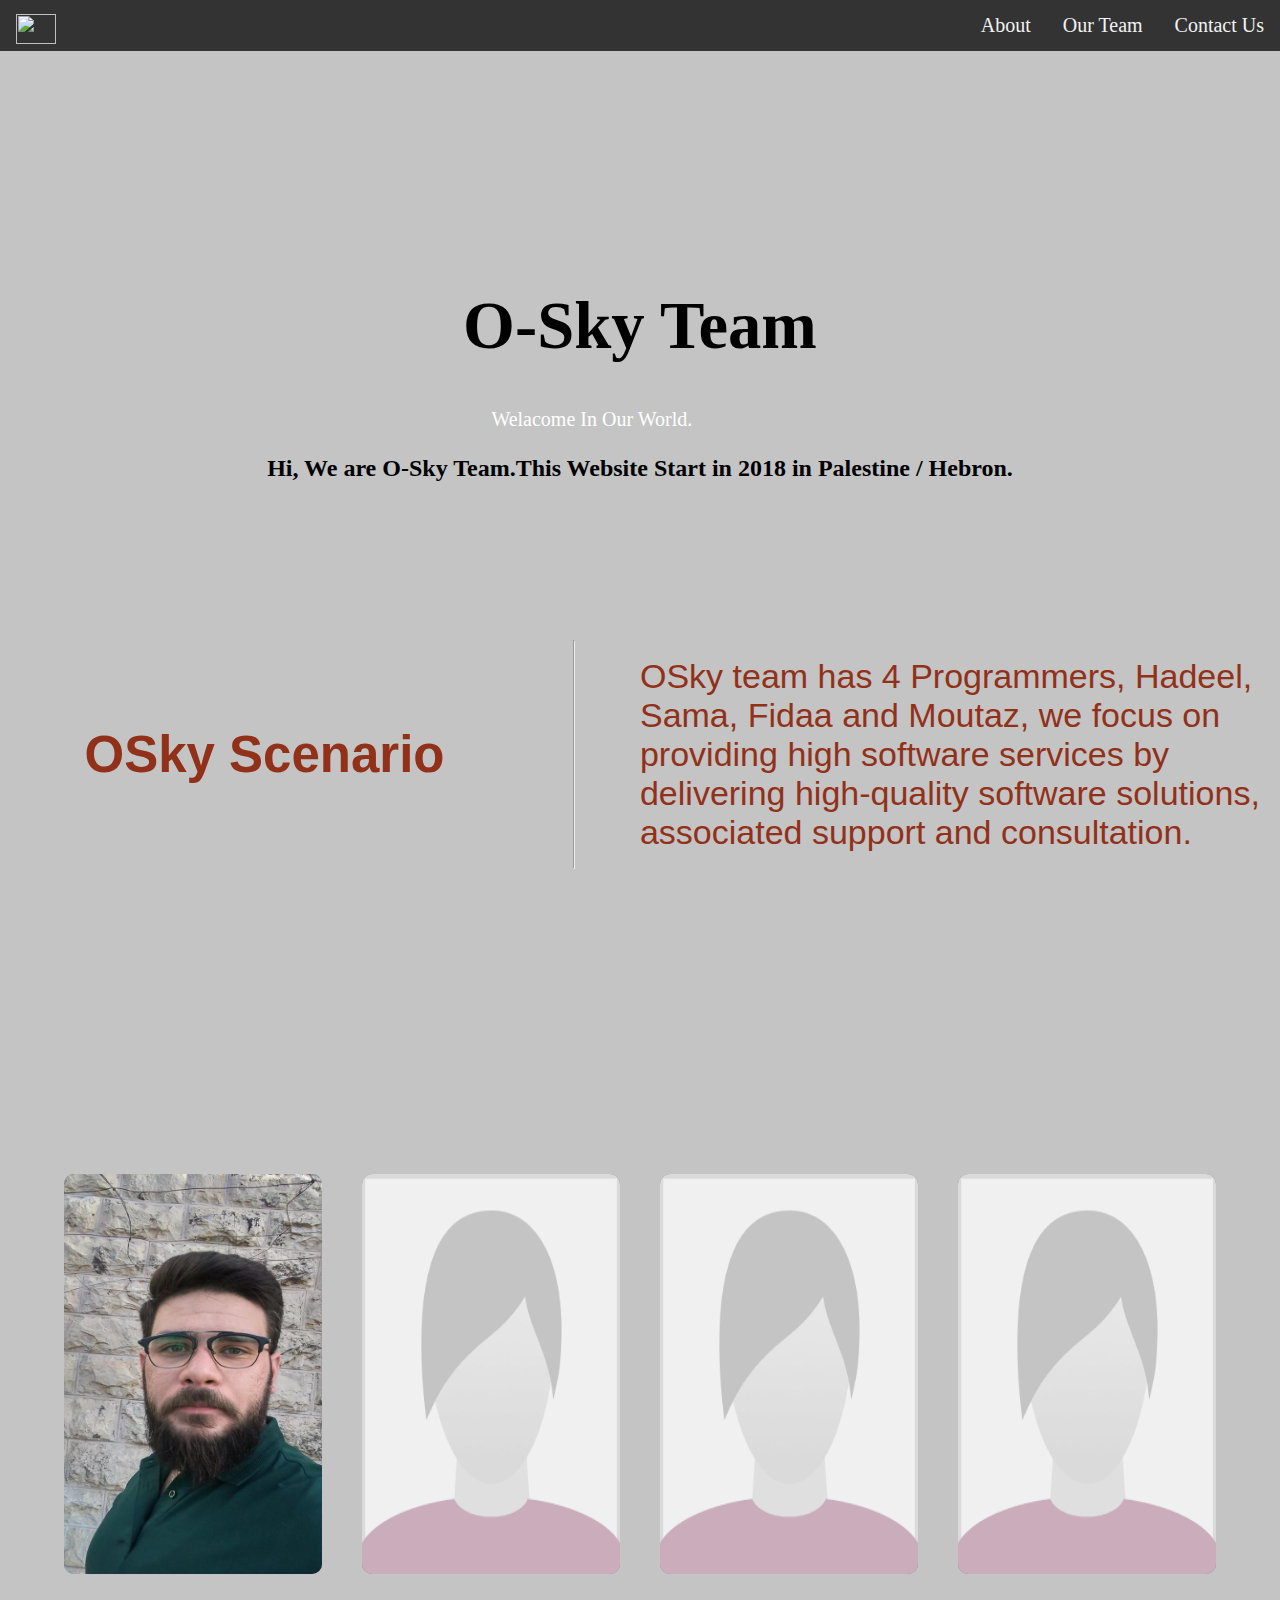
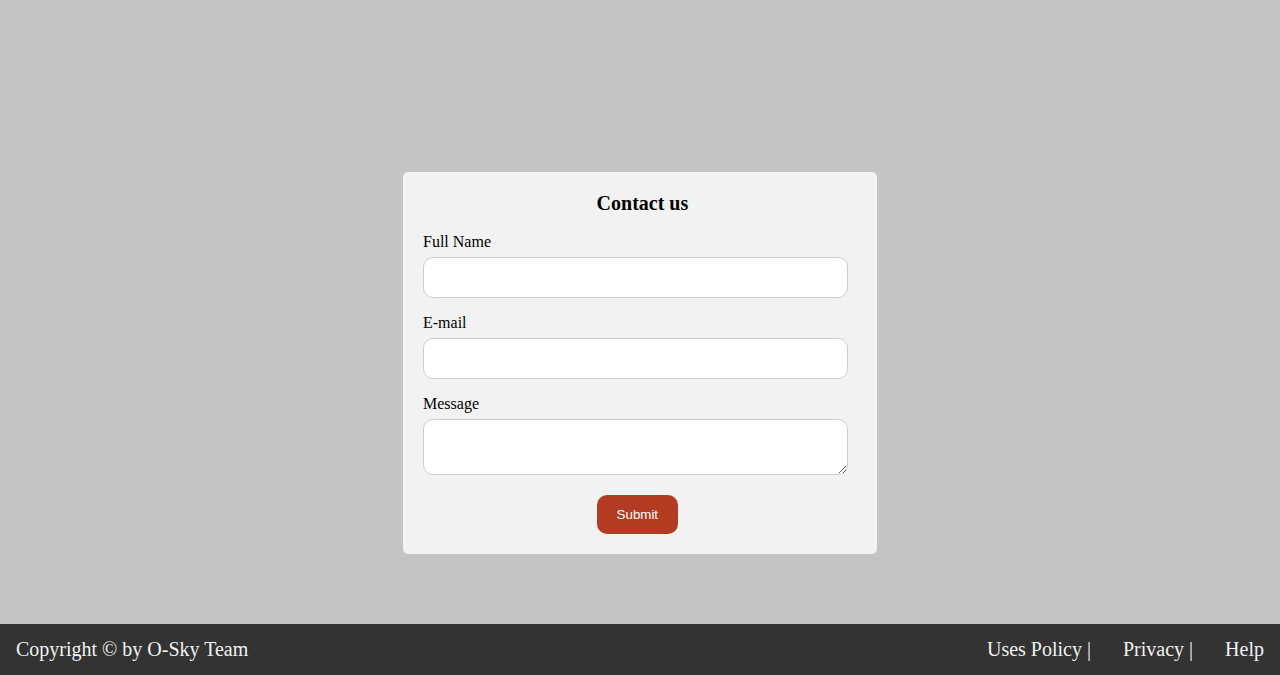
==== index.html @ 86134e62 "Merge pull request #30 from FACK1/edit_site" ====
<!DOCTYPE html>
<html>
   <head>
      <meta charset="utf-8">
      <title title="OSky">OSky</title>
      <link href="style.css" type="text/css" rel="stylesheet">
      <!-- icon -->
      <link rel="stylesheet" href="https://use.fontawesome.com/releases/v5.4.2/css/all.css" integrity="sha384-/rXc/GQVaYpyDdyxK+ecHPVYJSN9bmVFBvjA/9eOB+pb3F2w2N6fc5qB9Ew5yIns" crossorigin="anonymous">
   </head>
   <body>
      <header>
         <!-- start Nav -->
         <link rel="stylesheet" href="oSky.css">
         <nav>
            <a href="#" id="logo">
            <img id="nav_img" src="http://www.clker.com/cliparts/F/m/7/6/7/D/akiko-olive-wreath-md.png">
            </a>
            <a href="#contact">Contact Us</a>
            <a href="#team">Our Team</a>
            <a href="#about">About</a>
         </nav>
         <!-- End Nav -->
         <h1>O-Sky Team </h1>
         <span>Welacome In Our World.</span>
         <h2>
            
            <p>Hi, We are O-Sky Team.This Website Start  in 2018 in Palestine / Hebron.
            </p>
            <br>
         </h2>
      </header>
      <!-- Start User Story Section -->
      <section id="about">
         <div class="paragraph-about">
           <p>OSky team has 4 Programmers, Hadeel, Sama, Fidaa and Moutaz, we focus on providing high software services
              by delivering high-quality software solutions, associated support and consultation.
           </p>
           <br>
           <hr>
           <h2> OSky Scenario </h2>

         </div>
      </section>
      <!--===================
         == START TEAM PRO   ==
         =====================-->
      <div class="container" id="team">
         <!-----------------
            -- Start CARD 1 --
            ------------------>
         <div class="card">
            <!-- member 1 img -->
            <div class="img-box">
               <img src="36609924_1651386038303263_4784925719039836160_n.jpg" height="100%">
            </div>
            <!-- USER NAME & short paragraph -->
            <div class="content">
               <h2>Mutaz Mohtaseb <br> <span>BA</span></h2>
               <p>I try my best to become on of the best full stack developer</p>
               <!-- social media -->
               <ul>
                  <!-- Github -->
                  <li><a href="https://github.com/alMutazBeAllah" target="_blank"><i class="fab fa-github"></i></a></li>
                  <!-- linkedin -->
                  <li><a href="https://www.linkedin.com/in/mutaz-mohtaseb-2738a0a8/" target="_blank"><i class="fab fa-linkedin"></i></a></li>
                  <!-- CodeWars -->
                  <li><a href="https://www.codewars.com/users/Mutaz" target="_blank"><img src="codewars.png" width="20px"></a></li>
               </ul>
            </div>
         </div>
         <!-----------------
            --  END CARD 1  --
            ------------------>
         <!-----------------
            -- Start CARD 2 --
            ------------------>
         <div class="card">
            <!-- member 2 img -->
            <div class="img-box">
               <!-- change photo -->
               <img src="avatar-purple-t@2x.png" height="100%">
            </div>
            <!-- USER NAME & short paragraph -->
            <div class="content">
               <!-- change name & major -->
               <h2>Fidaa Hersh <br> <span>Math</span></h2>
               <!-- change & write about you -->
               <p> All is Pass .</p>
               <!-- social media -->
               <ul>
                  <!-- change social media -->
                  <!-- Github -->
                  <li><a href="https://github.com/fdo2" target="_blank"><i class="fab fa-github"></i></a></li>
                  <!-- linkedin -->
                  <li><a href="#" target="_blank"><i class="fab fa-linkedin"></i></a></li>
                  <!-- CodeWars -->
                  <li><a href="https://www.codewars.com/users/fdo2" target="_blank"><img src="codewars.png" width="20px"></a></li>
               </ul>
            </div>
         </div>
         <!------------------
            --   END CARD 2  --
            ------------------->
         <!-----------------#
            -- Start CARD 3 --
            ------------------>
         <div class="card">
            <!-- member 3 img -->
            <div class="img-box">
               <!-- change photo -->
               <img src="avatar-purple-t@2x.png" height="100%">
            </div>
            <!-- USER NAME & short paragraph -->
            <div class="content">
               <!-- change name & major -->
               <h2>Hadeel Salamin <br> <span>CSE</span></h2>
               <!-- change & write about you -->
               <p> Te Sky is limit .</p>
               <!-- social media -->
               <ul>
                  <!-- change social media -->
                  <!-- Github -->
                  <li><a href="https://github.com/Hadeel-Salamin" target="_blank"><i class="fab fa-github"></i></a></li>
                  <!-- linkedin -->
                  <li><a href="https://www.linkedin.com/in/hadeel-salamin" target="_blank"><i class="fab fa-linkedin"></i></a></li>
                  <!-- CodeWars -->
                  <li><a href="https://www.codewars.com/users/Hadeel-Salamin" target="_blank"><img src="codewars.png" width="20px"></a></li>
               </ul>
            </div>
         </div>
         <!------------------
            --   END CARD 3  --
            ------------------->
         <!-----------------
            -- Start CARD 4 --
            ------------------>
         <div class="card">
            <!-- member 4 img -->
            <div class="img-box">
               <!-- change photo -->
               <img src="avatar-purple-t@2x.png" height="100%">
            </div>
            <!-- USER NAME & short paragraph -->
            <div class="content">
               <!-- change name & major -->
               <h2>Sama Amro <br> <span>IT</span></h2>
               <!-- change & write about you -->
               <p>My Life For Fun </p>A web application that generates random text
               <!-- social media -->
               <ul>
                  <!-- change social media -->
                  <!-- Github -->
                  <li><a href="https://github.com/Samaamro20" target="_blank"><i class="fab fa-github"></i></a></li>
                  <!-- linkedin -->
                  <li><a href="https://www.linkedin.com/in/sama-amro-074aa6139/" target="_blank"><i class="fab fa-linkedin"></i></a></li>
                  <!-- CodeWars -->
                  <li><a href="https://www.codewars.com/users/sama-amro" target="_blank"><img src="codewars.png" width="20px"></a></li>
               </ul>
            </div>
         </div>
         <!------------------
            --   END CARD 4  --
            ------------------->
      </div>
      <!--===================
         ==  END  TEAM PRO   ==
         ====================-->
      <!-- Start contact Section -->
      <section id="contact">
         <form class= "form-container">
            <label id="contactHeader">Contact us</label><br><br>
            Full Name<br><input type="text" required><br>
            E-mail<br><input type="text" required><br>
            Message<br><textarea></textarea><br>
            <button type="submit" id="submitButton">Submit</button><br>
         </form>
      </section>
      <!-- End contact Section  -->
      <!-- Start footer -->
      <footer>
         <nav>
            <a id="copyright" href="#">Copyright © by O-Sky Team</a>
            <a href="#">Help </a>
            <a href="#">Privacy | </a>
            <a href="#">Uses Policy | </a>
         </nav>
      </footer>
      <!-- End footer -->
      <script src="oSky.js" type="text/javascript"></script>
   </body>
</html>
---- style.css ----
body{
     margin: 0;
     padding: 0;
     background: #c4c4c4;
}
 nav{
     overflow: hidden;
     background-color: #333;
}
 #logo{
     float: left;
     text-decoration: none;
     height:15px;
     width:30px;
}
 #copyright{
     text-decoration: none;
     text-align: center;
     float: left;
}
 nav a{
     float: right;
     text-decoration: none;
     padding: 10px;
     color: #f2f2f2;
     text-align: center;
     padding: 14px 16px;
     font-size: 20px;
     border-radius: 4px;
}
 nav a:hover {
     background-color: #ddd;
     color: black;
}
 nav a.active {
     background-color: #4CAF50;
     color: white;
}
#nav_img{
    height:30px;
    width: 40px;
}
 header{
     background-image: url(http://www.clker.com/cliparts/1/3/c/7/14523854441990438377orange-sky.jpg);
     width: 100%;
     background-repeat: no-repeat;
     background-size:cover;
     height: -webkit-fill-available;
}
 h1{
     text-align: center;
     padding-top: 15%;
     font-size: 50pt;
     background-repeat: no-repeat;
     background-size: cover;
}
 h2 p{
     text-decoration: none;
     color: black;
     text-align:center;
     margin-left: 15%;
     margin-right: 15%;
}
 span{
     text-decoration: none;
     color: black;
     margin-left: 42%;
     margin-right: 30%;
     color: black;
     padding:4px 5px;
     border: none;
     border-radius: 4px;
     cursor: pointer;
     font-size: 15pt;
}
 section{
     background-size:cover;
     height: -webkit-fill-available;
     margin: auto;
     padding: 20px;
}
 input[type=text], textarea{
     width: 98%;
     padding: 12px;
     border: 1px solid #ccc;
     border-radius: 10px;
     box-sizing: border-box;
     margin-top: 6px;
     margin-bottom: 16px;
     resize: vertical;
}
 #submitButton{
     background-color: #b23b22;
     color: white;
     padding: 12px 20px;
     border: none;
     border-radius: 10px;
     cursor: pointer;
     margin-left:40%;
}
 .form-container{
     border-radius: 5px;
     background-color: #f2f2f2;
     padding: 20px;
     width: 35%;
     margin-top: 50px;
     margin-bottom:50px;
     margin-left: auto;
     margin-right: auto;
}
 @media only screen and (max-width: 600px) {
     .form-container{
         width: 100%
    }
}
 #contactHeader {
     font-size: 20px;
     font-weight: bold;
     margin-left: 40%;
}
/*START USER STORies*/
 .paragraph-about{
     width: 100%;
     high: auto;
     text-align: center;
     color: blue;
     font-size: 34px;
     padding-top: 50px;
     padding-bottom: 100px;
     margin-bottom: 0;
}
/*END USER STORies*/
/*################## ## START TEAM PRO ## ##################*/
/*Start MIN container*/
 .container{
     position: relative;
     width:90%;
     height: auto;
     margin: 40px auto 0;
     display: grid;
     grid-template: 1fr 1fr 1fr 1fr;
     grid-auto-rows: 400px;
     grid-gap: 40px;
     padding-top: 10%;
     padding-bottom: 10%;
}
 @media screen and (min-width:700px){
     .container{
         display: grid;
         grid-template-columns: 1fr 1fr 1fr 1fr;
         grid-auto-rows: 400px;
         grid-gap: 40px;
    }
}
/*Start MIN card */
 .container .card{
     position: inherit;
     background: gray;
     overflow: hidden;
     border-radius: 10px;
     transition: 0.5s;
}
/* card hover */
 .container .card:hover{
     transform: translateY(-20px);
}
/* Start img-box "img div" */
 .container .card .img-box{
     position: absolute;
     top: 0;
     left: 0;
     width: 100%;
     height: 100%;
     transition: 0.5s;
}
/* img-box hover*/
 .container .card:hover .img-box{
     opacity: 0.5;
}
/* img size */
 .container .card .img-box img{
     width: 100%;
}
/* Start content */
 .container .card .content{
     position: absolute;
     width: 100%;
     height: 60%;
     bottom: -100%;
     padding: 0;
     padding-top: 10px;
    /*padding btween top and text */
     box-sizing: border-box;
     text-align: center;
     transition: 0.5s;
}
/* content hover */
 .container .card:hover .content{
     bottom: 0;
}
/* content effect */
 .container .card:nth-child(1) .content{
     background: linear-gradient(0deg, orange, transparent);
}
 .container .card:nth-child(2) .content{
     background: linear-gradient(0deg, orange, transparent);
}
 .container .card:nth-child(3) .content{
     background: linear-gradient(0deg, orange, transparent);
}
 .container .card:nth-child(4) .content{
     background: linear-gradient(0deg, orange, transparent);
}
/* header text "user name" */
 .container .card .content h2{
     margin: 0 0 10px;
     padding: 0;
     color: white;
     font-size: 24px;
}
/* header text "major" */
 .container .card .content h2 span{
     color:rgb(228, 214, 15);
     font-size: 20px;
}
/* paragraph text */
 .container .card .content p{
     margin: 0;
     padding: 0;
     color: white;
     font-size: 20px;
}
/* min list */
 .container .card .content ul{
     display: flex;
     margin: 20px 0 0;
     padding: 0;
     align-items: center;
     justify-content: center;
}
/* chiled list */
 .container .card .content ul li{
     list-style: none;
}
/* list anchor */
 .container .card .content ul a{
     color: #fff;
     padding: 0 10px;
     font-size: 22px;
     transition: 0.5s;
}
/*################## ## END TEAM PRO ## ##################*/
 .paragraph-about{
     width: 100%;
     high: auto;
     text-align: left;
     color: #92311a;
     font-size: 34px;
     padding-top: 50px;
     padding-bottom: 100px;
     margin-bottom: 0;
     font-family: 'Josefin Sans', sans-serif;
     display: flex;
     justify-content: center;
     flex-direction: row-reverse;
    /* border: 3px solid red;
     */
}
 .paragraph-about p{
     width: 50%;
}
 .paragraph-about img{
     width: auto;
     height: 100%;
     border: 2px solid pink;
     resize: both;
}
#about h2{
  text-align: center;
  margin: auto;
}
---- oSky.css ----
body{
     margin: 0;
     padding: 0;
     background: #c4c4c4;
}
 nav{
     overflow: hidden;
     background-color: #333;
}
 #logo{
     float: left;
     text-decoration: none;
     height:15px;
     width:30px;
}
 #copyright{
     text-decoration: none;
     text-align: center;
     float: left;
}
 nav a{
     float: right;
     text-decoration: none;
     padding: 10px;
     color: #f2f2f2;
     text-align: center;
     padding: 14px 16px;
     font-size: 20px;
     border-radius: 4px;
}
 nav a:hover {
     background-color: #ddd;
     color: black;
}
 nav a.active {
     background-color: #4CAF50;
     color: white;
}
 header{
     background-image: url(http://www.clker.com/cliparts/1/3/c/7/14523854441990438377orange-sky.jpg);
     width: 100%;
     background-repeat: no-repeat;
     background-size:cover;
     height: -webkit-fill-available;
}
 h1{
     text-align: center;
     padding-top: 15%;
     font-size: 50pt;
     background-repeat: no-repeat;
     background-size: cover;
}
 h2 a{
     text-decoration: none;
     color: black;
     text-align:center;
     margin: 20%;
}
 span{
     text-decoration: none;
     color: black;
     text-align:center;
     margin:38%;
     color: white;
     padding:4px 5px;
     border: none;
     border-radius: 4px;
     cursor: pointer;
     font-size: 15pt;
}
 section{
     background-size:cover;
     height: -webkit-fill-available;
     margin: auto;
     padding: 20px;
}
 input[type=text], textarea{
     width: 98%;
     padding: 12px;
     border: 1px solid #ccc;
     border-radius: 10px;
     box-sizing: border-box;
     margin-top: 6px;
     margin-bottom: 16px;
     resize: vertical;
}
 #submitButton{
     background-color: #b23b22;
     color: white;
     padding: 12px 20px;
     border: none;
     border-radius: 10px;
     cursor: pointer;
     margin-left:40%;
}
 .form-container{
     border-radius: 5px;
     background-color: #f2f2f2;
     padding: 20px;
     width: 35%;
     margin-top: 50px;
     margin-bottom:50px;
     margin-left: auto;
     margin-right: auto;
}
 @media only screen and (max-width: 600px) {
     .form-container{
         width: 100%
    }
}
 #contactHeader {
     font-size: 20px;
     font-weight: bold;
     margin-left: 40%;
}
/*START USER STORies*/
 .paragraph-about{
     width: 100%;
     high: auto;
     text-align: center;
     color: blue;
     font-size: 34px;
     padding-top: 50px;
     padding-bottom: 100px;
     margin-bottom: 0;
}
/*END USER STORies*/
/*################## ## START TEAM PRO ## ##################*/
/*Start MIN container*/
 .container{
     position: relative;
     width:90%;
     height: auto;
     margin: 40px auto 0;
     display: grid;
     grid-template: 1fr 1fr 1fr 1fr;
     grid-auto-rows: 400px;
     grid-gap: 40px;
     padding-top: 10%;
     padding-bottom: 10%;
}
 @media screen and (min-width:700px){
     .container{
         display: grid;
         grid-template-columns: 1fr 1fr 1fr 1fr;
         grid-auto-rows: 400px;
         grid-gap: 40px;
    }
}
/*Start MIN card */
 .container .card{
     position: inherit;
     background: gray;
     overflow: hidden;
     border-radius: 10px;
     transition: 0.5s;
}
/* card hover */
 .container .card:hover{
     transform: translateY(-20px);
}
/* Start img-box "img div" */
 .container .card .img-box{
     position: absolute;
     top: 0;
     left: 0;
     width: 100%;
     height: 100%;
     transition: 0.5s;
}
/* img-box hover*/
 .container .card:hover .img-box{
     opacity: 0.5;
}
/* img size */
 .container .card .img-box img{
     width: 100%;
}
/* Start content */
 .container .card .content{
     position: absolute;
     width: 100%;
     height: 60%;
     bottom: -100%;
     padding: 0;
     padding-top: 10px;
    /*padding btween top and text */
     box-sizing: border-box;
     text-align: center;
     transition: 0.5s;
}
/* content hover */
 .container .card:hover .content{
     bottom: 0;
}
/* content effect */
 .container .card:nth-child(1) .content{
     background: linear-gradient(0deg, orange, transparent);
}
 .container .card:nth-child(2) .content{
     background: linear-gradient(0deg, orange, transparent);
}
 .container .card:nth-child(3) .content{
     background: linear-gradient(0deg, orange, transparent);
}
 .container .card:nth-child(4) .content{
     background: linear-gradient(0deg, orange, transparent);
}
/* header text "user name" */
 .container .card .content h2{
     margin: 0 0 10px;
     padding: 0;
     color: white;
     font-size: 24px;
}
/* header text "major" */
 .container .card .content h2 span{
     color:rgb(228, 214, 15);
     font-size: 20px;
}
/* paragraph text */
 .container .card .content p{
     margin: 0;
     padding: 0;
     color: white;
     font-size: 20px;
}
/* min list */
 .container .card .content ul{
     display: flex;
     margin: 20px 0 0;
     padding: 0;
     align-items: center;
     justify-content: center;
}
/* chiled list */
 .container .card .content ul li{
     list-style: none;
}
/* list anchor */
 .container .card .content ul a{
     color: #fff;
     padding: 0 10px;
     font-size: 22px;
     transition: 0.5s;
}
/*################## ## END TEAM PRO ## ##################*/
 .paragraph-about{
     width: 100%;
     high: auto;
     text-align: left;
     color: #92311a;
     font-size: 34px;
     padding-top: 50px;
     padding-bottom: 100px;
     margin-bottom: 0;
     font-family: 'Josefin Sans', sans-serif;
     display: flex;
     justify-content: center;
     flex-direction: row-reverse;
    /* border: 3px solid red;
     */
}
 .paragraph-about p{
     width: 50%;
}
 .paragraph-about img{
     width: auto;
     height: 100%;
     border: 2px solid pink;
     resize: both;
}
#about h2{
  text-align: center;
  margin: auto;
}
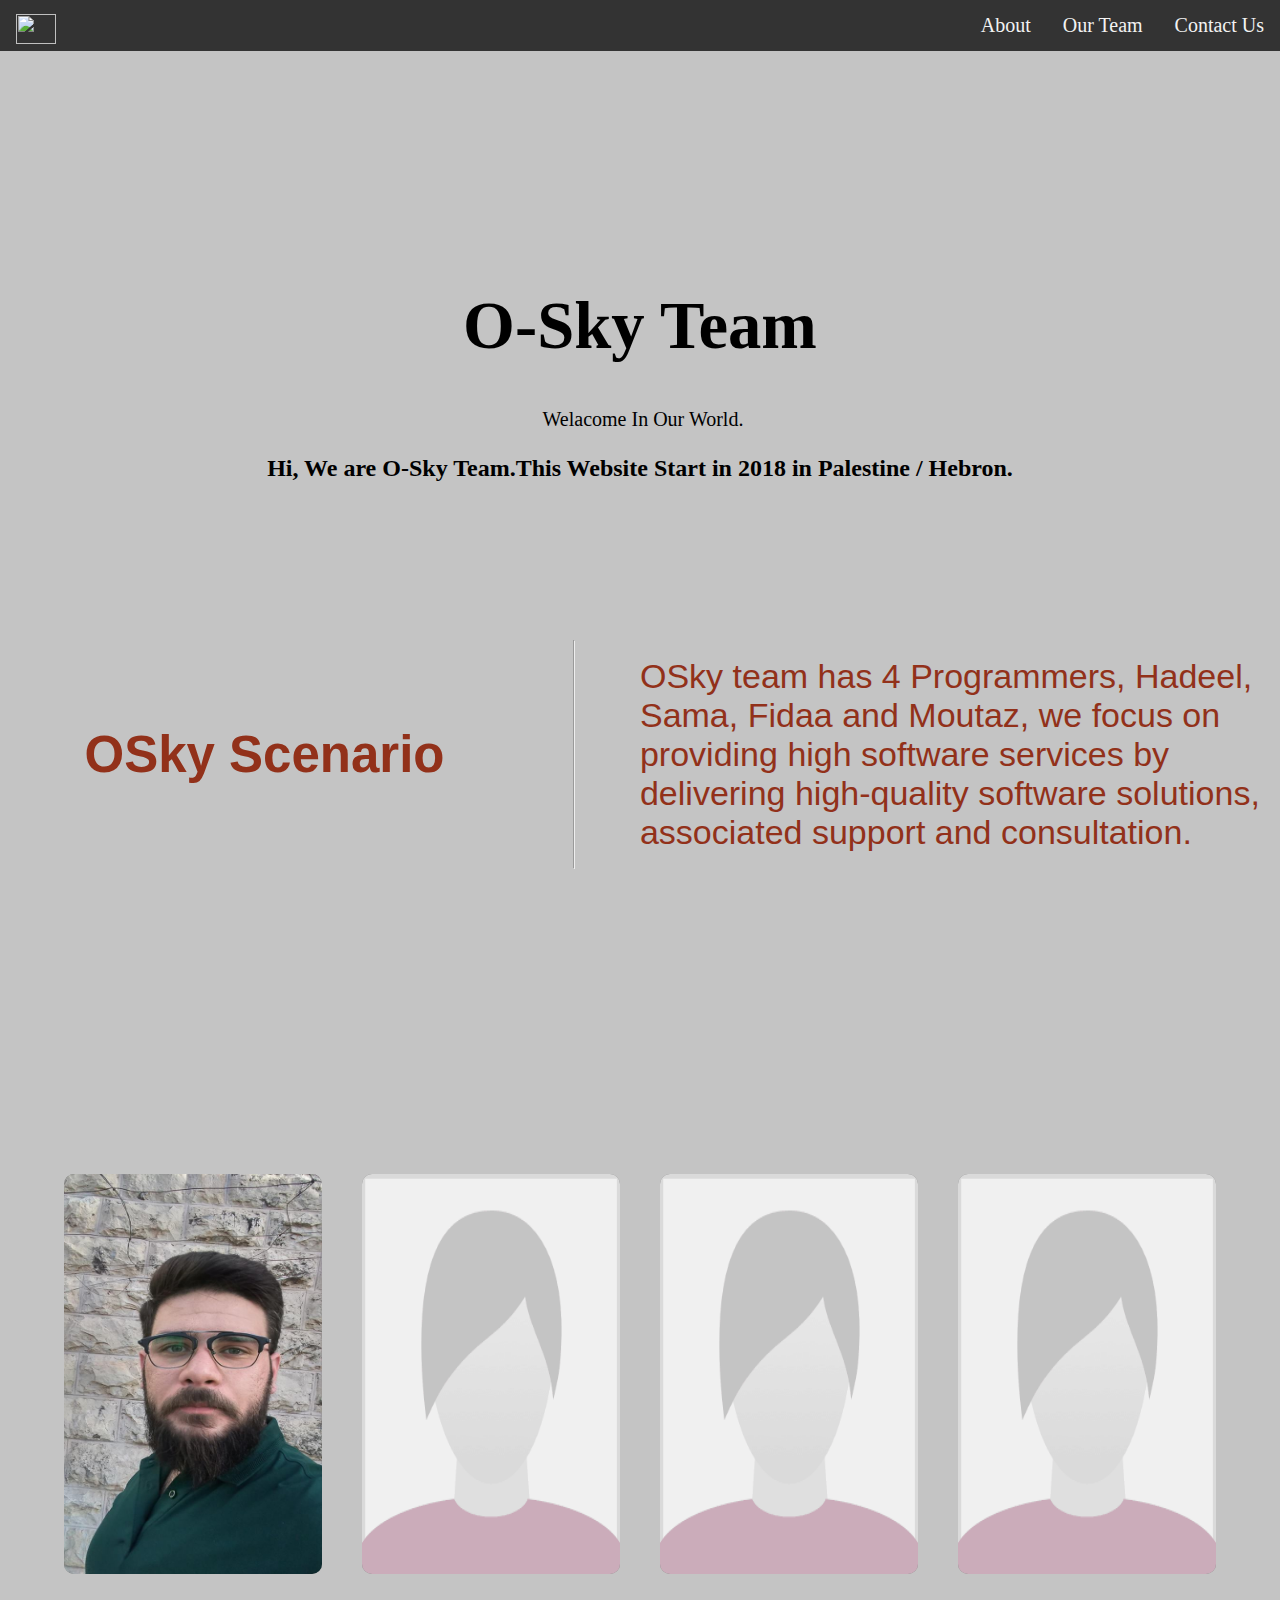
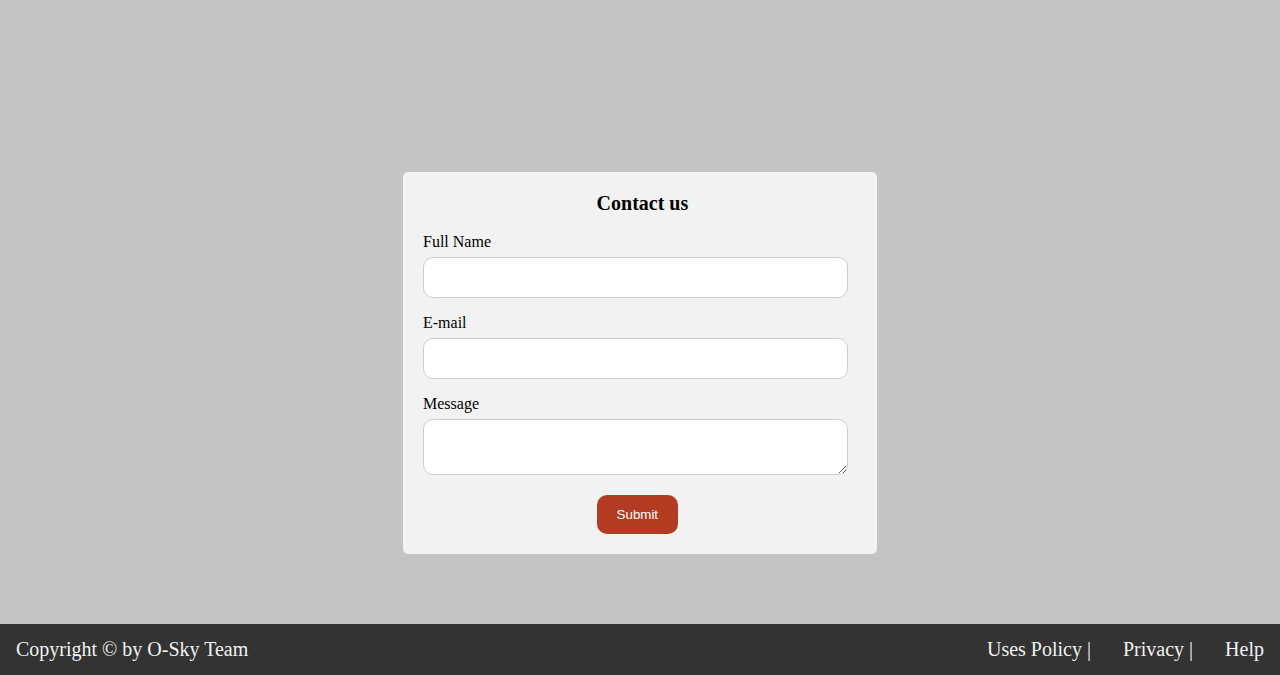
==== commit f844defa: "Update index.html" ====
--- a/index.html
+++ b/index.html
@@ -10,7 +10,6 @@
    <body>
       <header>
          <!-- start Nav -->
-         <link rel="stylesheet" href="oSky.css">
          <nav>
             <a href="#" id="logo">
             <img id="nav_img" src="http://www.clker.com/cliparts/F/m/7/6/7/D/akiko-olive-wreath-md.png">
